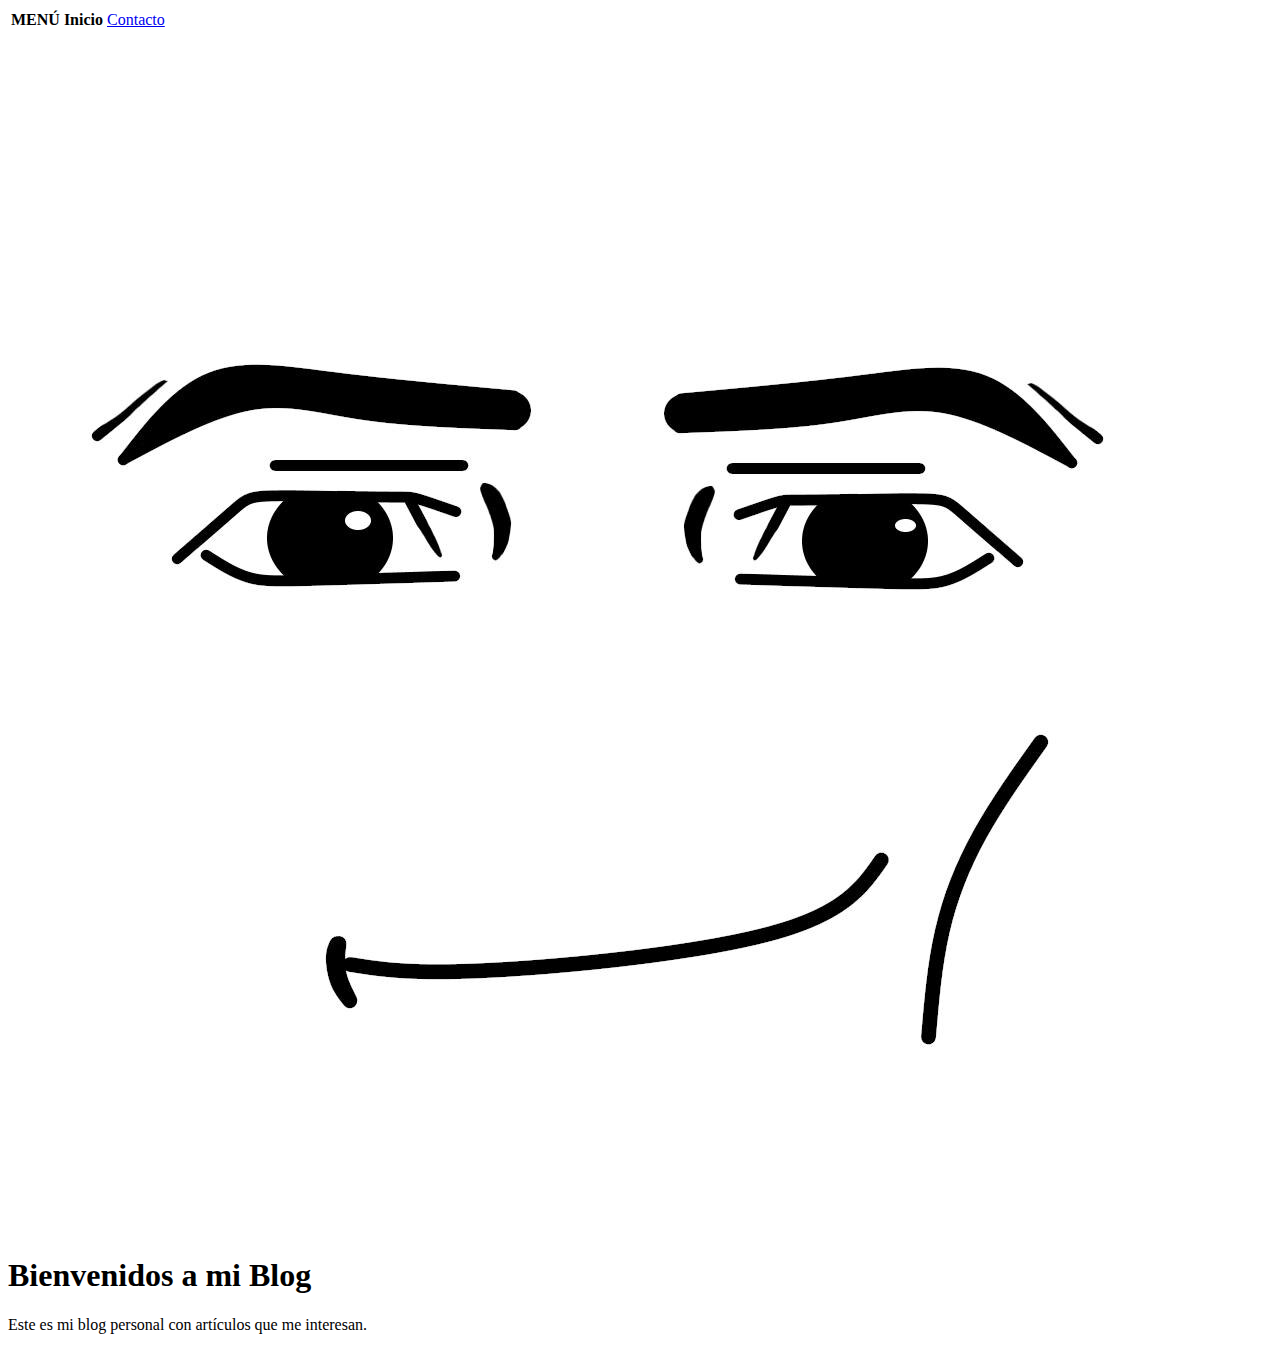
==== index.html @ 19519f41 "Add files via upload" ====
<!DOCTYPE html>

<head>
    <title>Blog</title>
    <link href="css/estilos.css" rel="stylesheet">
</head>

<body>
    <div>
        <table class="menu">
            <tr><td><b>MENÚ</b></td><td><strong>Inicio</strong></td><td><a href="contacto.html">Contacto</a></td></tr>
        </table>
    </div>

    <div>
        <img class="imagen" src="img/quepro.jpeg">
    </div>

    <div>
        <h1>Bienvenidos a mi Blog</h1>
    </div>

    <div>
        <p>Este es mi blog personal con artículos que me interesan.</p>
    </div>
</body>

</html>
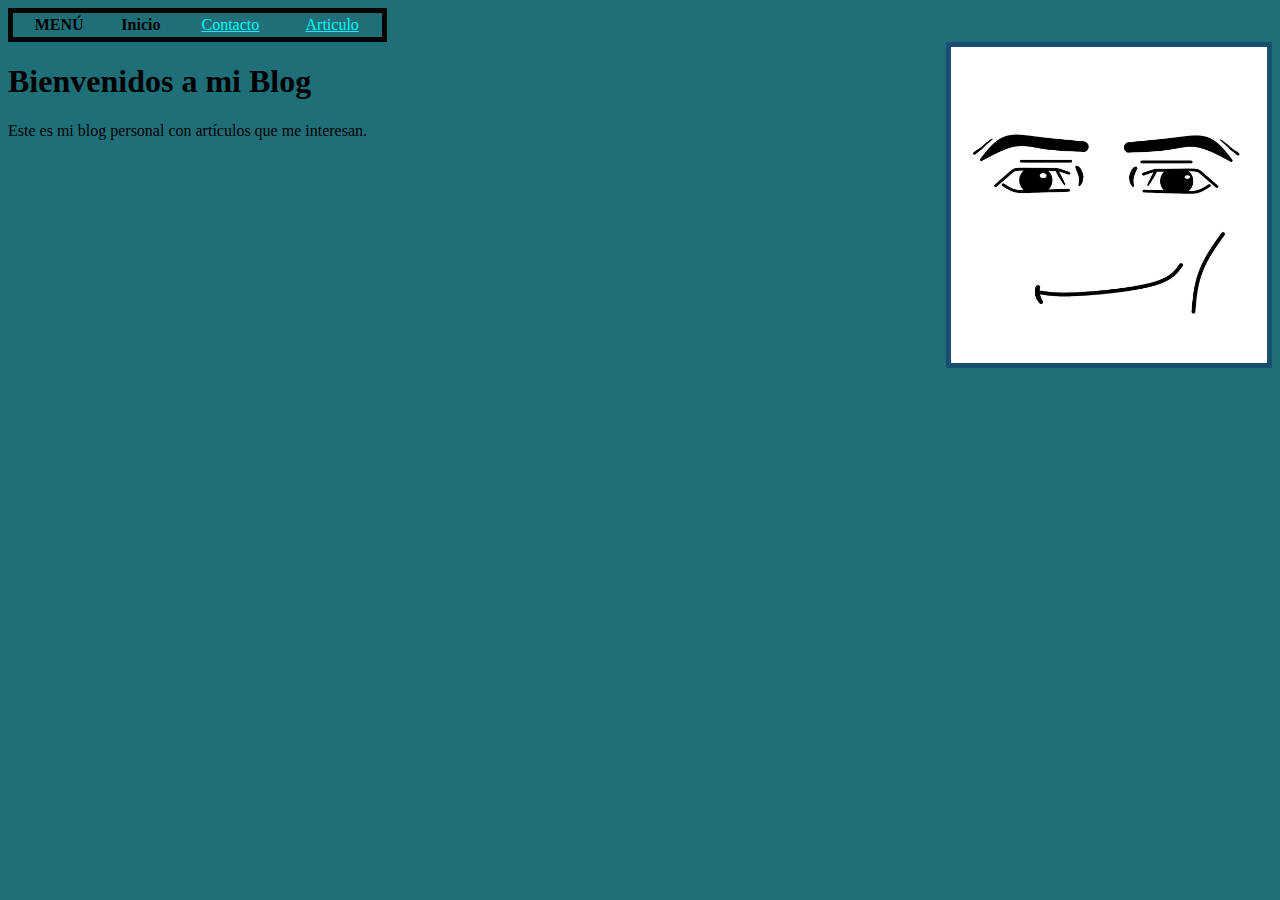
==== commit 5611a538: "Add files via upload" ====
--- a/index.html
+++ b/index.html
@@ -8,7 +8,11 @@
 <body>
     <div>
         <table class="menu">
-            <tr><td><b>MENÚ</b></td><td><strong>Inicio</strong></td><td><a href="contacto.html">Contacto</a></td></tr>
+            <tr><td><b>MENÚ</b></td>
+                <td><strong>Inicio</strong></td>
+                <td><a class="links" href="contacto.html">Contacto</a></td>
+                <td><a class="links" href="articulo.html">Articulo</a></td>
+            </tr>
         </table>
     </div>
 
--- a/css/estilos.css
+++ b/css/estilos.css
@@ -0,0 +1,82 @@
+.menu{
+    width: 30%;
+    border-color: #00334b;
+    border: 5px;
+    border-style: solid;
+    text-align: center;
+}
+    
+.imagen {
+    width: 25%;
+    border: 5px solid #1B4F72;
+    float: right;
+    }
+
+.encabezado{
+    font-family:'Times New Roman', Times, serif;
+    font-size: 40pt;
+    text-align: center;
+    color: #b0eed3;
+}
+
+body{
+    background-color: #1f6f78;
+}
+
+img{
+    width: 30%;
+}
+
+.links:link{
+    color:rgb(5, 248, 248);
+}
+
+.links:visited{
+    color: rgb(3, 216, 216);
+}
+
+#zona-encabezado{
+    width: 100%;
+    background-color: #13978a;
+}
+
+#zona-imagenes{
+    float: right;
+    width: 100%;
+    background-color: #118a7e;
+    text-align: center;
+}
+
+#zona-cuerpo{
+    text-align: left;
+    width: 100%;
+}
+
+#texto-1{
+    margin: 0px;
+    padding-top: 5px;
+    width: 50%;
+    float: left;
+    height: 100px;
+    background-color: #93e4c1;
+}
+
+#texto-2{
+    margin: 0px;
+    padding-top: 5px;
+    width: 50%;
+    float: right;
+    height: 100px;
+    background-color: #93e4c1;
+}
+
+#zona-final{
+    width: 100%;
+    background: #3baea0;
+}
+
+#pie-de-pagina{
+    font-size: 10pt;
+    font-family: 'Lucida Sans', 'Lucida Sans Regular', 'Lucida Grande', 'Lucida Sans Unicode', Geneva, Verdana, sans-serif;
+    text-align: left;
+}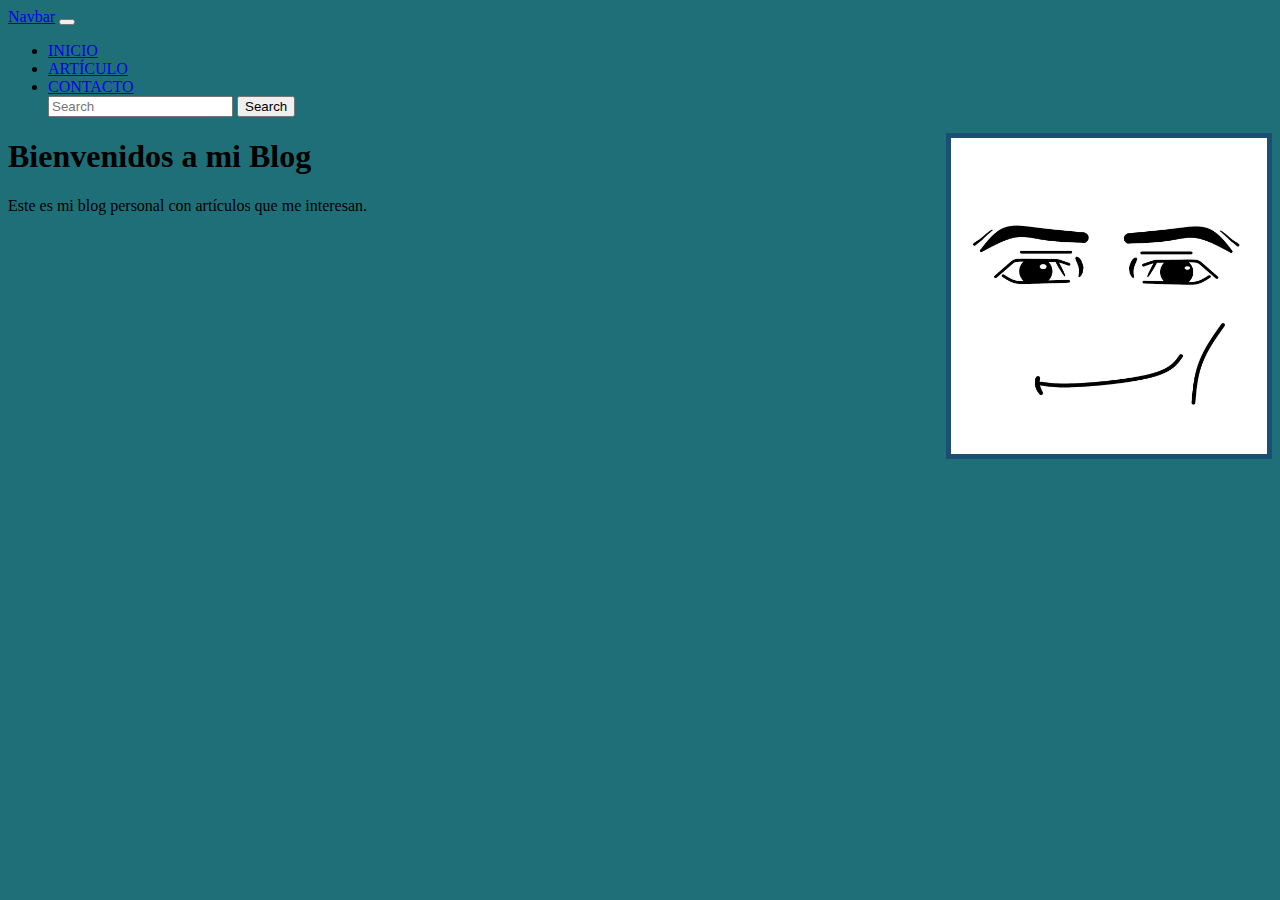
==== commit e3d5c572: "Add files via upload" ====
--- a/index.html
+++ b/index.html
@@ -3,18 +3,43 @@
 <head>
     <title>Blog</title>
     <link href="css/estilos.css" rel="stylesheet">
+    <link href="https://cdn.jsdelivr.net/npm/bootstrap@5.3.2/dist/css/bootstrap.min.css" rel="stylesheet"
+    integrity="sha384-T3c6CoIi6uLrA9TneNEoa7RxnatzjcDSCmG1MXxSR1GAsXEV/Dwwykc2MPK8M2HN" crossorigin="anonymous">
+    <script src="https://cdn.jsdelivr.net/npm/bootstrap@5.3.2/dist/js/bootstrap.bundle.min.js"></script>
 </head>
 
-<body>
-    <div>
-        <table class="menu">
-            <tr><td><b>MENÚ</b></td>
-                <td><strong>Inicio</strong></td>
-                <td><a class="links" href="contacto.html">Contacto</a></td>
-                <td><a class="links" href="articulo.html">Articulo</a></td>
-            </tr>
-        </table>
-    </div>
+
+
+<body class="body">
+<div>
+    <nav class="navbar navbar-expand-lg bg-dark border-bottom" data-bs-theme="dark">
+        <div class="container-fluid">
+            <a class="navbar-brand" href="#">Navbar</a>
+            <button class="navbar-toggler" type="button" data-bs-toggle="collapse"
+                data-bs-target="#navbarSupportedContent" aria-controls="navbarSupportedContent" aria-expanded="false"
+                aria-label="Toggle navigation">
+                <span class="navbar-toggler-icon"></span>
+            </button>
+            <div class="collapse navbar-collapse" id="navbarSupportedContent">
+                <ul class="navbar-nav me-auto mb-2 mb-lg-0">
+                    <li class="nav-item">
+                        <a class="nav-link active" aria-current="page" href="index.html">INICIO</a>
+                    </li>
+                    <li class="nav-item">
+                        <a class="nav-link" href="articulo.html">ARTÍCULO</a>
+                    </li>
+                    <li class="nav-item">
+                        <a class="nav-link" href="contacto.html">CONTACTO</a>
+                    </li>
+                <form class="d-flex" role="search">
+                    <input class="form-control me-2" type="search" placeholder="Search" aria-label="Search">
+                    <button class="btn btn-outline-success" type="submit">Search</button>
+                </form>
+            </div>
+        </div>
+    </nav>
+</div>
+
 
     <div>
         <img class="imagen" src="img/quepro.jpeg">
--- a/css/estilos.css
+++ b/css/estilos.css
@@ -19,7 +19,7 @@
     color: #b0eed3;
 }
 
-body{
+.body{
     background-color: #1f6f78;
 }
 
@@ -57,7 +57,7 @@
     padding-top: 5px;
     width: 50%;
     float: left;
-    height: 100px;
+    height: 150px;
     background-color: #93e4c1;
 }
 
@@ -66,7 +66,7 @@
     padding-top: 5px;
     width: 50%;
     float: right;
-    height: 100px;
+    height: 150px;
     background-color: #93e4c1;
 }
 
